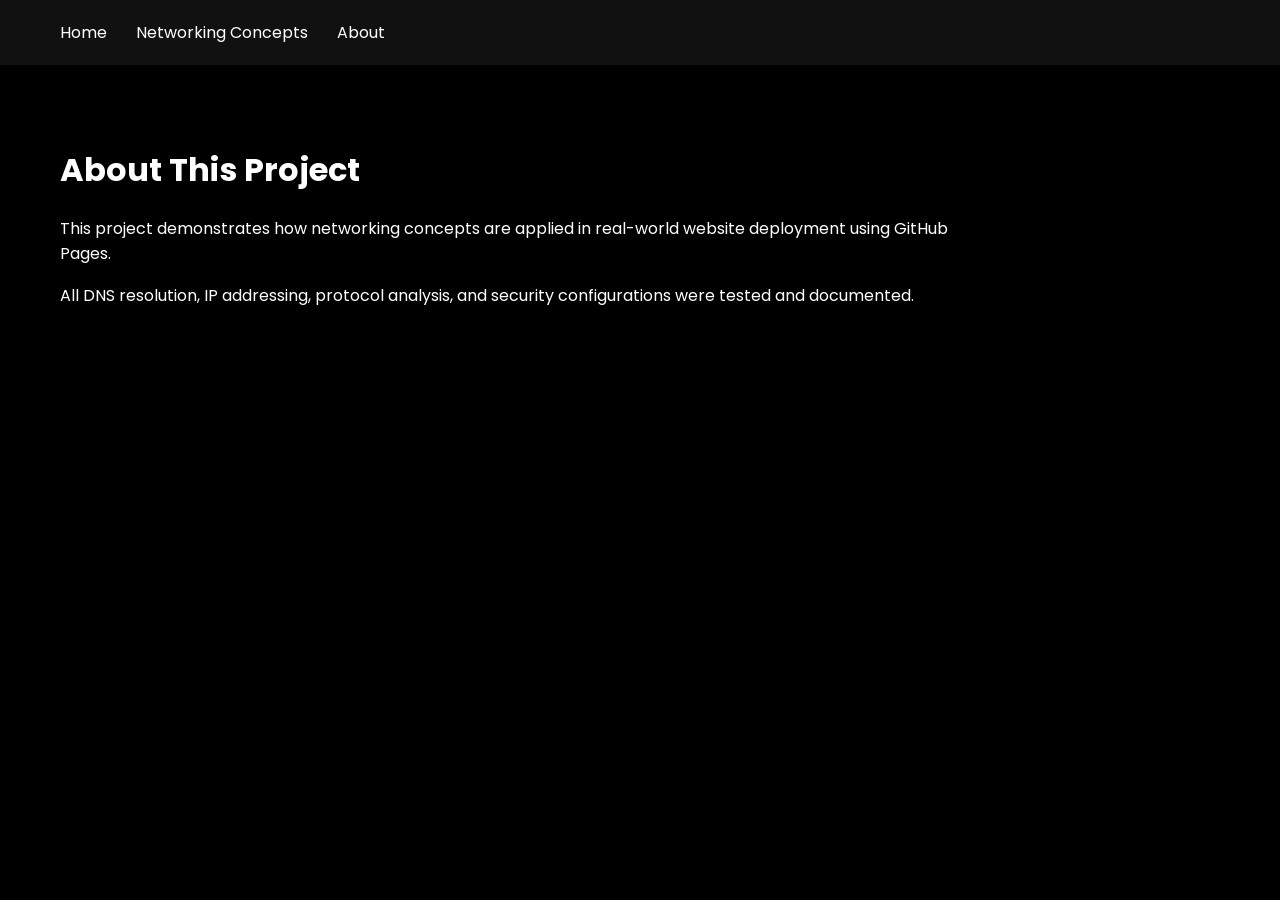
==== about.html @ f38fc692 "Create about.html" ====
<!DOCTYPE html>
<html lang="en">
<head>
    <meta charset="UTF-8">
    <title>About</title>
    <link rel="stylesheet" href="style.css">
</head>
<body>

    <nav>
        <a href="index.html">Home</a>
        <a href="networking.html">Networking Concepts</a>
        <a href="about.html">About</a>
    </nav>

    <div class="content">
        <h1>About This Project</h1>
        <p>This project demonstrates how networking concepts are applied in real-world website deployment using GitHub Pages.</p>
        <p>All DNS resolution, IP addressing, protocol analysis, and security configurations were tested and documented.</p>
    </div>

</body>
</html>
---- style.css ----
/* Import modern Google Font */
@import url('https://fonts.googleapis.com/css2?family=Poppins:wght@300;400;600&display=swap');

body {
    margin: 0;
    padding: 0;
    font-family: 'Poppins', sans-serif;
    background-color: #000000;
    color: #ffffff;
}

/* Navigation bar */
nav {
    background-color: #111;
    padding: 20px 60px;
}

nav a {
    color: #ffffff;
    text-decoration: none;
    margin-right: 25px;
    font-weight: 400;
    transition: 0.3s;
}

nav a:hover {
    color: #00ffff;
}

/* Home hero section */
.container {
    text-align: center;
    margin-top: 120px;
}

.container h1 {
    font-size: 48px;
    font-weight: 600;
}

.subtitle {
    color: #cccccc;
    margin-bottom: 20px;
}

/* Content pages */
.content {
    padding: 60px;
    max-width: 900px;
}

h2 {
    margin-top: 40px;
    border-bottom: 1px solid #333;
    padding-bottom: 10px;
    font-weight: 400;
}

p {
    line-height: 1.6;
}
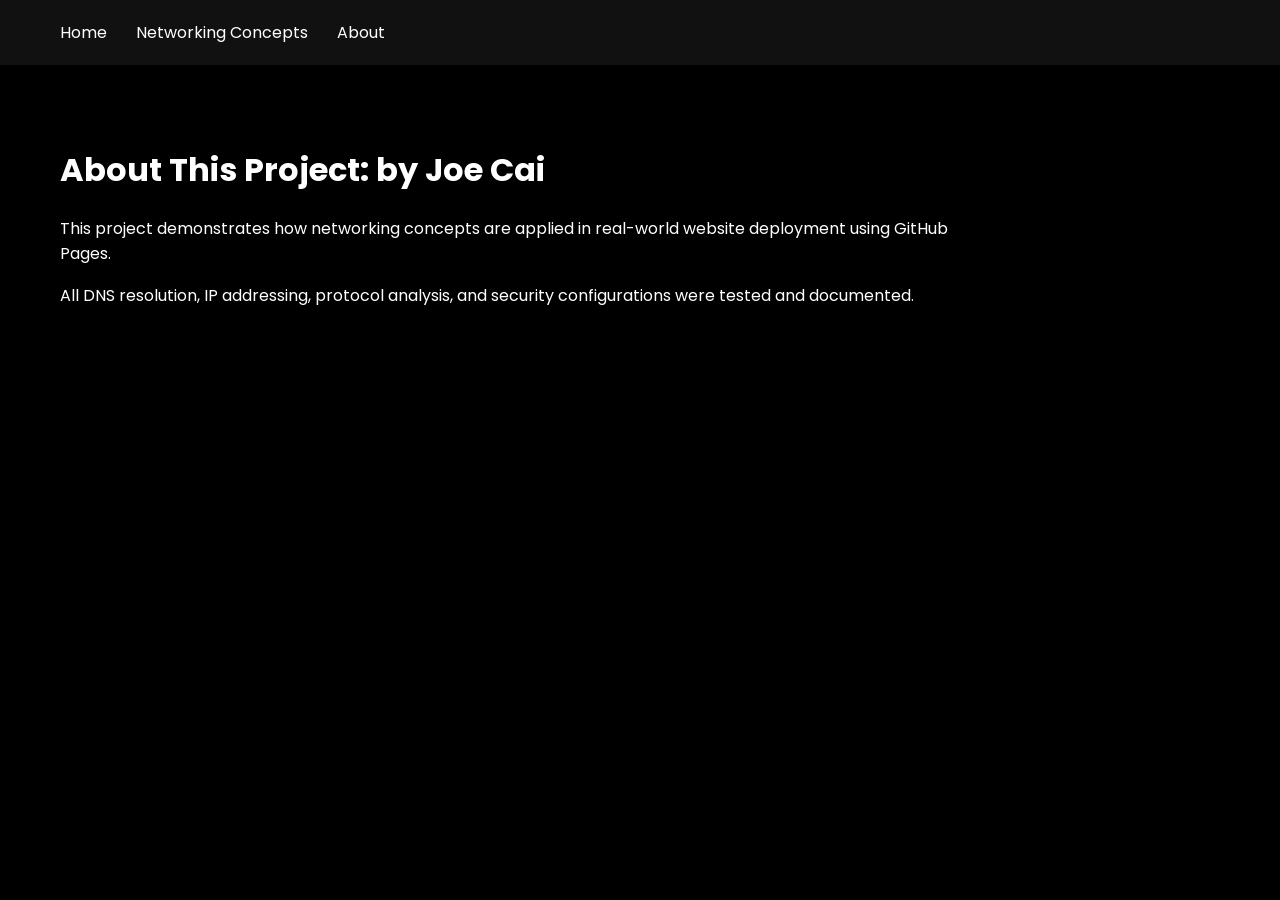
==== commit 40e221b0: "Update about.html" ====
--- a/about.html
+++ b/about.html
@@ -14,7 +14,7 @@
     </nav>
 
     <div class="content">
-        <h1>About This Project</h1>
+        <h1>About This Project: by Joe Cai</h1>
         <p>This project demonstrates how networking concepts are applied in real-world website deployment using GitHub Pages.</p>
         <p>All DNS resolution, IP addressing, protocol analysis, and security configurations were tested and documented.</p>
     </div>
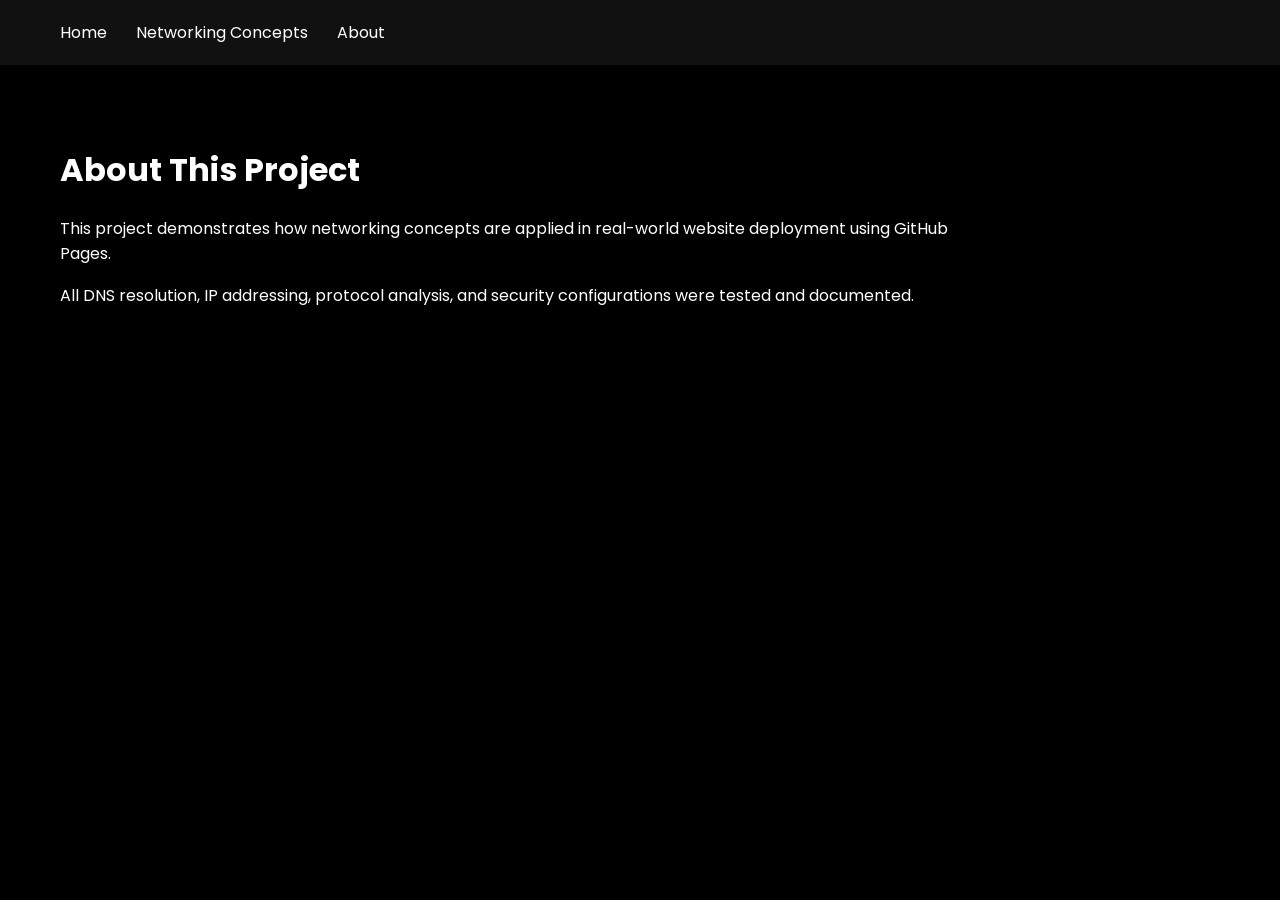
==== commit 95e9974a: "Update about.html" ====
--- a/about.html
+++ b/about.html
@@ -14,7 +14,7 @@
     </nav>
 
     <div class="content">
-        <h1>About This Project: by Joe Cai</h1>
+        <h1>About This Project</h1>
         <p>This project demonstrates how networking concepts are applied in real-world website deployment using GitHub Pages.</p>
         <p>All DNS resolution, IP addressing, protocol analysis, and security configurations were tested and documented.</p>
     </div>
--- a/style.css
+++ b/style.css
@@ -1,4 +1,4 @@
-/* Import modern Google Font */
+
 @import url('https://fonts.googleapis.com/css2?family=Poppins:wght@300;400;600&display=swap');
 
 body {
@@ -9,7 +9,7 @@
     color: #ffffff;
 }
 
-/* Navigation bar */
+
 nav {
     background-color: #111;
     padding: 20px 60px;
@@ -27,7 +27,7 @@
     color: #00ffff;
 }
 
-/* Home hero section */
+
 .container {
     text-align: center;
     margin-top: 120px;
@@ -43,7 +43,7 @@
     margin-bottom: 20px;
 }
 
-/* Content pages */
+
 .content {
     padding: 60px;
     max-width: 900px;
